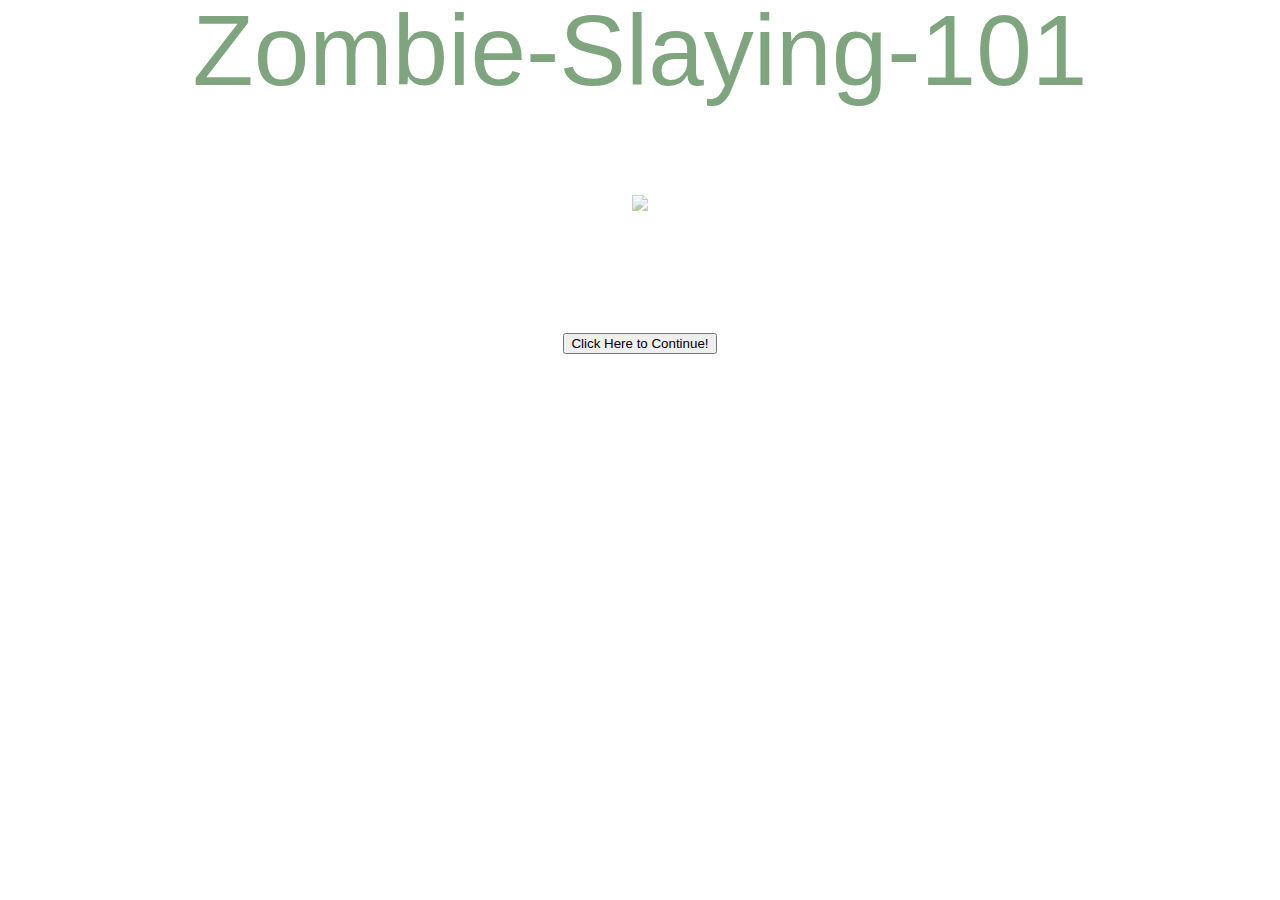
==== index.html @ be5df935 "first Commit" ====
<!DOCTYPE html>
<html ng-app="calander">

<head>
    <link rel="stylesheet" href="reset.css" media="screen" title="no title">
      <link rel="stylesheet" type="text/css" href="style.css" <title>
      <title></title>

  </head>

<body ng-controller="mainCtrl">
  <div id="header">
      Zombie-Slaying-101

      <div class="biohazard">
        <img src="https://unoda-web.s3-accelerate.amazonaws.com/wp-content/uploads/assets/HomePage/ODAPublications/ODAUpdate/2007/July/img/universal_warning.gif">
      </div>
  </div>
  <div class="click">
  <button ui-sref='weapons'>Click Here to Continue!</button>
  </div>

<ui-view></ui-view>



      <script src="https://ajax.googleapis.com/ajax/libs/angularjs/1.4.3/angular.js"></script>
      <script src ="https://cdnjs.cloudflare.com/ajax/libs/angular-ui-router/0.3.2/angular-ui-router.js"></script>
      <script src="app.js"></script>
      <script src="controller.js"></script>
      <script src=".weapons.js/weaponsCtrl.js"></script>
      <script src="service.js"></script>

  </body>

</html>
---- style.css ----
html{
  background: url("https://images.unsplash.com/photo-1470897274522-5a22ae5e33ae?ixlib=rb-0.3.5&q=80&fm=jpg&crop=entropy&cs=tinysrgb&s=bfeabb272a4b4c8724577e762362eca8") no-repeat center center fixed;
  -webkit-background-size: cover;
  -moz-background-size: cover;
  -o-background-size: cover;
  background-size: cover;
}
#header{
  text-align: center;
  width: 100%;
  height: 15%;
  font-size: 100px;
  font-family: Impact, Charcoal, sans-serif;
  color: #004d00;
  opacity: .5;
}
.biohazard{
  display: block;
  margin:auto;
  padding-top: 2%;
}

.click{
  display:block;
  text-align: center;
  font-size: 70px;
  color: red;
  padding-top: 5%;
}
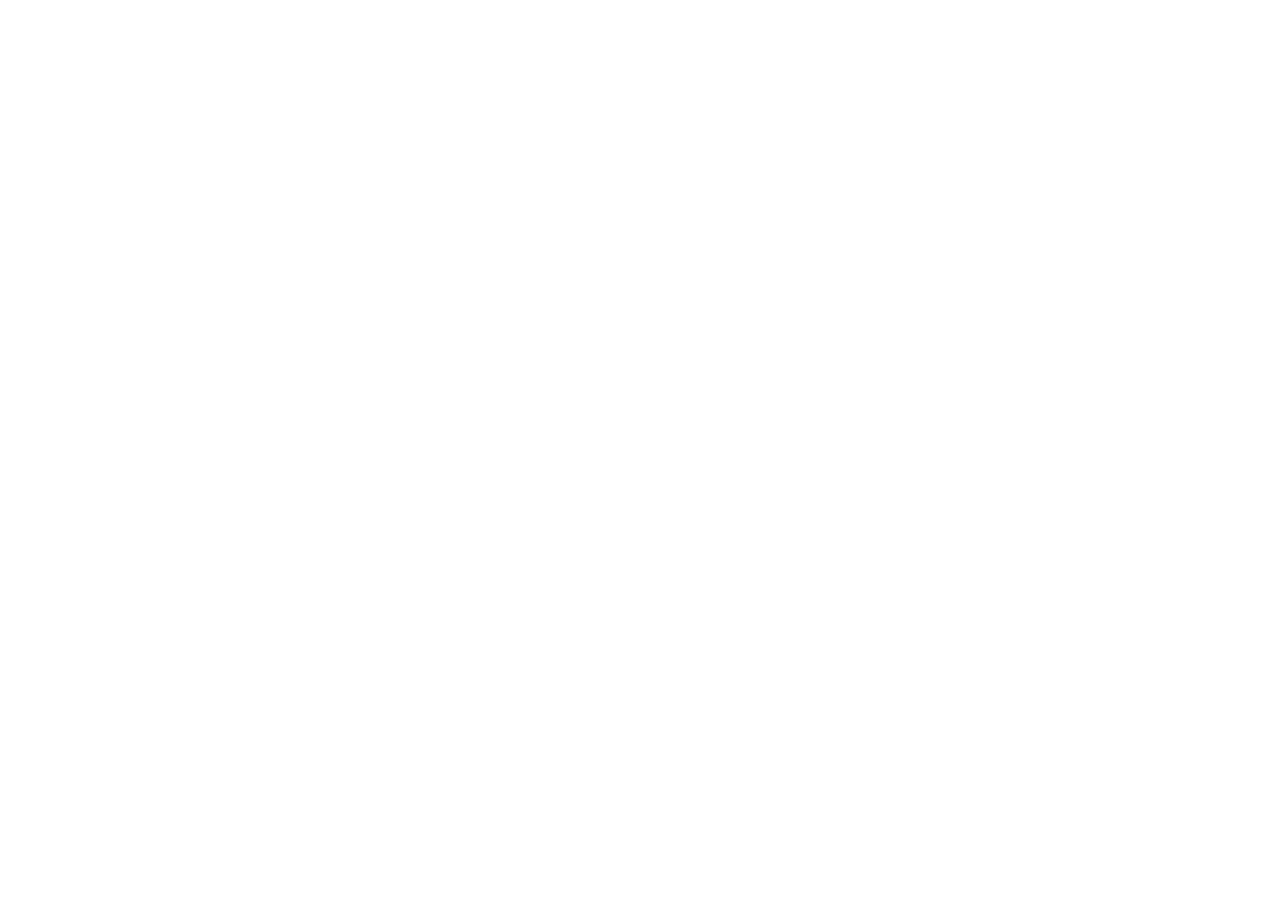
==== commit b8164527: "working img link" ====
--- a/index.html
+++ b/index.html
@@ -1,36 +1,34 @@
 <!DOCTYPE html>
-<html ng-app="calander">
+<html ng-app="zombie">
 
 <head>
     <link rel="stylesheet" href="reset.css" media="screen" title="no title">
-      <link rel="stylesheet" type="text/css" href="style.css" <title>
-      <title></title>
+    <link rel="stylesheet" type="text/css" href="style.css" <title>
+    <title></title>
 
-  </head>
+</head>
 
-<body ng-controller="mainCtrl">
-  <div id="header">
-      Zombie-Slaying-101
+<body>
 
-      <div class="biohazard">
-        <img src="https://unoda-web.s3-accelerate.amazonaws.com/wp-content/uploads/assets/HomePage/ODAPublications/ODAUpdate/2007/July/img/universal_warning.gif">
-      </div>
-  </div>
-  <div class="click">
-  <button ui-sref='weapons'>Click Here to Continue!</button>
-  </div>
 
-<ui-view></ui-view>
+    <ui-view></ui-view>
 
 
 
-      <script src="https://ajax.googleapis.com/ajax/libs/angularjs/1.4.3/angular.js"></script>
-      <script src ="https://cdnjs.cloudflare.com/ajax/libs/angular-ui-router/0.3.2/angular-ui-router.js"></script>
-      <script src="app.js"></script>
-      <script src="controller.js"></script>
-      <script src=".weapons.js/weaponsCtrl.js"></script>
-      <script src="service.js"></script>
+    <script src="https://ajax.googleapis.com/ajax/libs/angularjs/1.4.3/angular.js"></script>
+    <script src="https://cdnjs.cloudflare.com/ajax/libs/angular-ui-router/0.3.2/angular-ui-router.js"></script>
+    <script src="app.js"></script>
+    <script src="controller.js"></script>
+    <script src="service.js"></script>
+    <script src="./weapons/foam/swordCtrl.js"></script>
+    <script src='./weapons/nerf/nerfCtrl.js'></script>
+    
 
-  </body>
+
+
+
+
+
+</body>
 
 </html>
--- a/style.css
+++ b/style.css
@@ -1,3 +1,4 @@
+/*background image*/
 html{
   background: url("https://images.unsplash.com/photo-1470897274522-5a22ae5e33ae?ixlib=rb-0.3.5&q=80&fm=jpg&crop=entropy&cs=tinysrgb&s=bfeabb272a4b4c8724577e762362eca8") no-repeat center center fixed;
   -webkit-background-size: cover;
@@ -5,6 +6,7 @@
   -o-background-size: cover;
   background-size: cover;
 }
+/*title "zombie-slaying"*/
 #header{
   text-align: center;
   width: 100%;
@@ -14,16 +16,37 @@
   color: #004d00;
   opacity: .5;
 }
+/*biohazard img*/
 .biohazard{
   display: block;
   margin:auto;
   padding-top: 2%;
 }
+.selection{
+  text-align: center;
+  font-size: 35px;
+  color: #990000;
+}
 
-.click{
+
+.foamImg{
+  height:100px;
+  width:auto;
+  margin-top: 100px;
+  margin-left: 350px;
+
+
+  -webkit-transform: rotate(90deg);
+    -moz-transform: rotate(90deg);
+    -o-transform: rotate(90deg);
+    -ms-transform: rotate(90deg);
+    transform: rotate(90deg);
+}
+
+/*.click{
   display:block;
   text-align: center;
   font-size: 70px;
   color: red;
   padding-top: 5%;
-}
+}*/
